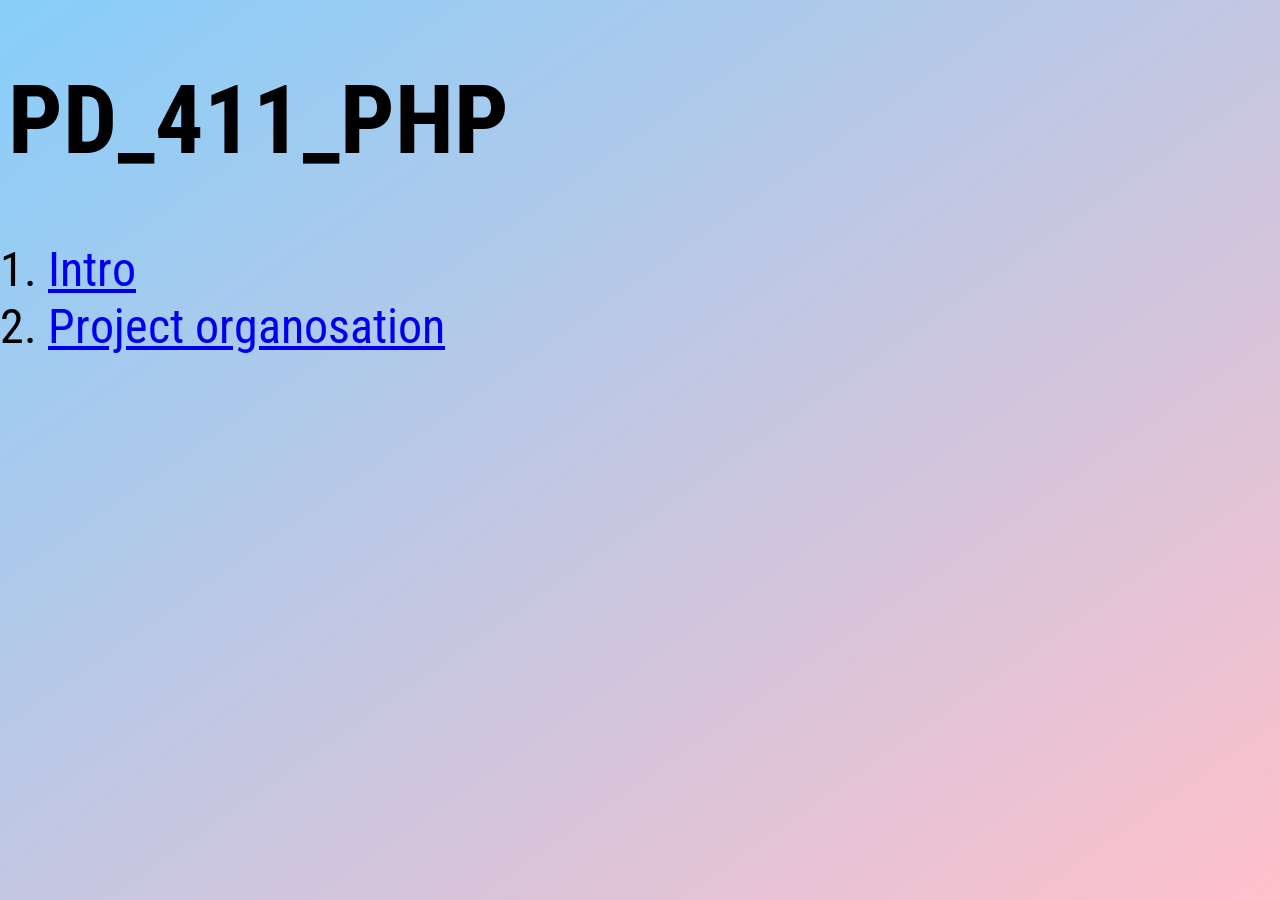
==== index.html @ c7609266 "include require dir file" ====
﻿<!DOCTYPE html>

<html lang="en" xmlns="http://www.w3.org/1999/xhtml">
<head>
    <meta charset="utf-8" />
    <title>PD_411_PHP</title>
    <link rel="stylesheet" href="style.css" />
</head>
<body>
    <h1>PD_411_PHP</h1>
    <ol>
        <li><a href="intro.php">Intro</a></li>
        <li><a href="02-organisation/main.php">Project organosation</a></li>
    </ol>
</body>
</html>
---- style.css ----
﻿@import url('https://fonts.googleapis.com/css2?family=Roboto+Condensed:ital,wght@0,100..900;1,100..900&display=swap');
body {
    font-family: Roboto Condensed;
    font-size: 48px;
    /*background-color:lightskyblue;*/
    background-image: linear-gradient(to bottom right, lightskyblue, pink);
    /*height: 90vh;*/ /*Viiewport Height*/
    background-attachment: fixed;
}
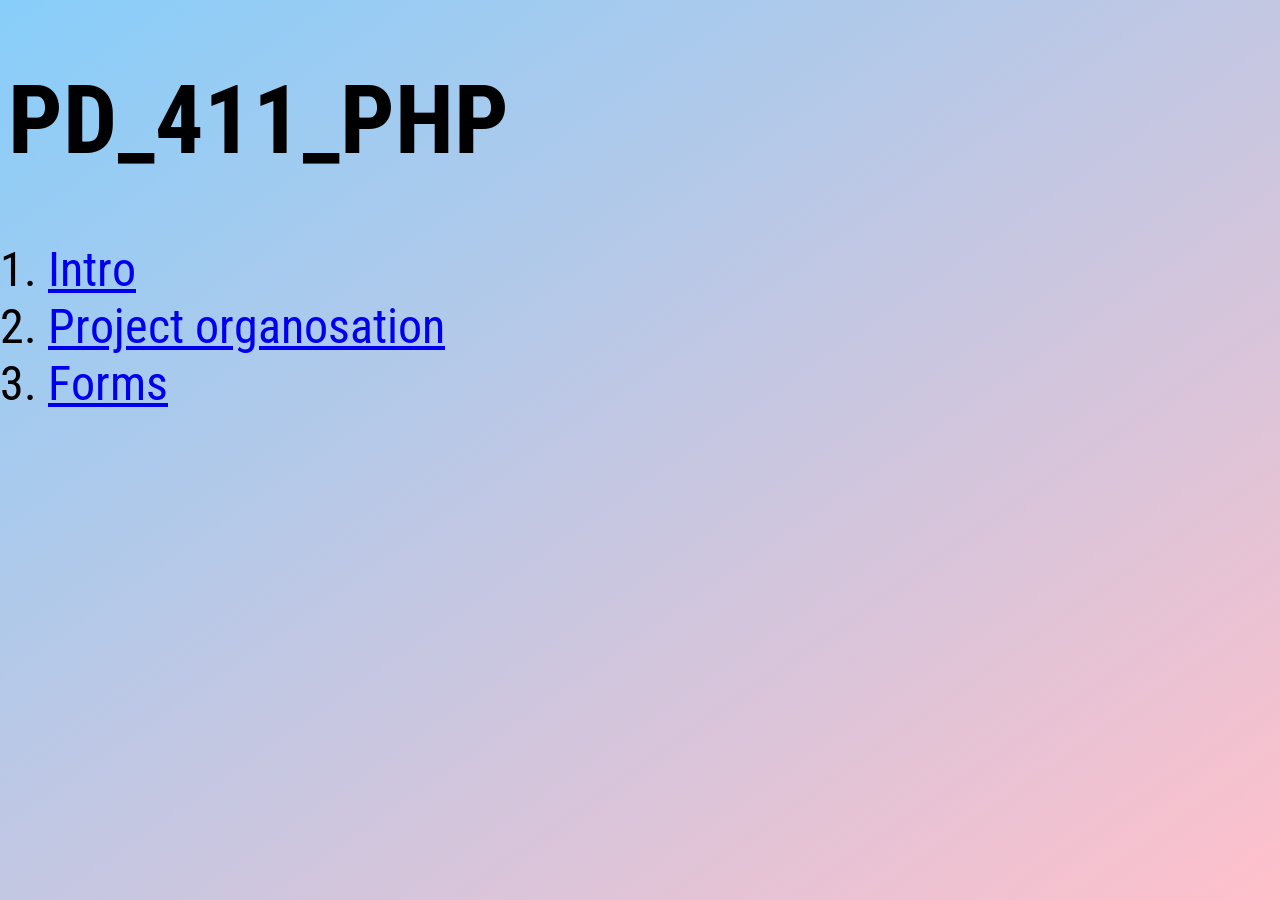
==== commit 875f3f58: "forms start" ====
--- a/index.html
+++ b/index.html
@@ -5,12 +5,14 @@
     <meta charset="utf-8" />
     <title>PD_411_PHP</title>
     <link rel="stylesheet" href="style.css" />
+    <link rel="stylesheet" href="style.php" />
 </head>
 <body>
     <h1>PD_411_PHP</h1>
     <ol>
         <li><a href="intro.php">Intro</a></li>
         <li><a href="02-organisation/main.php">Project organosation</a></li>
+        <li><a href="03-forms/index.php">Forms</a></li>
     </ol>
 </body>
 </html>
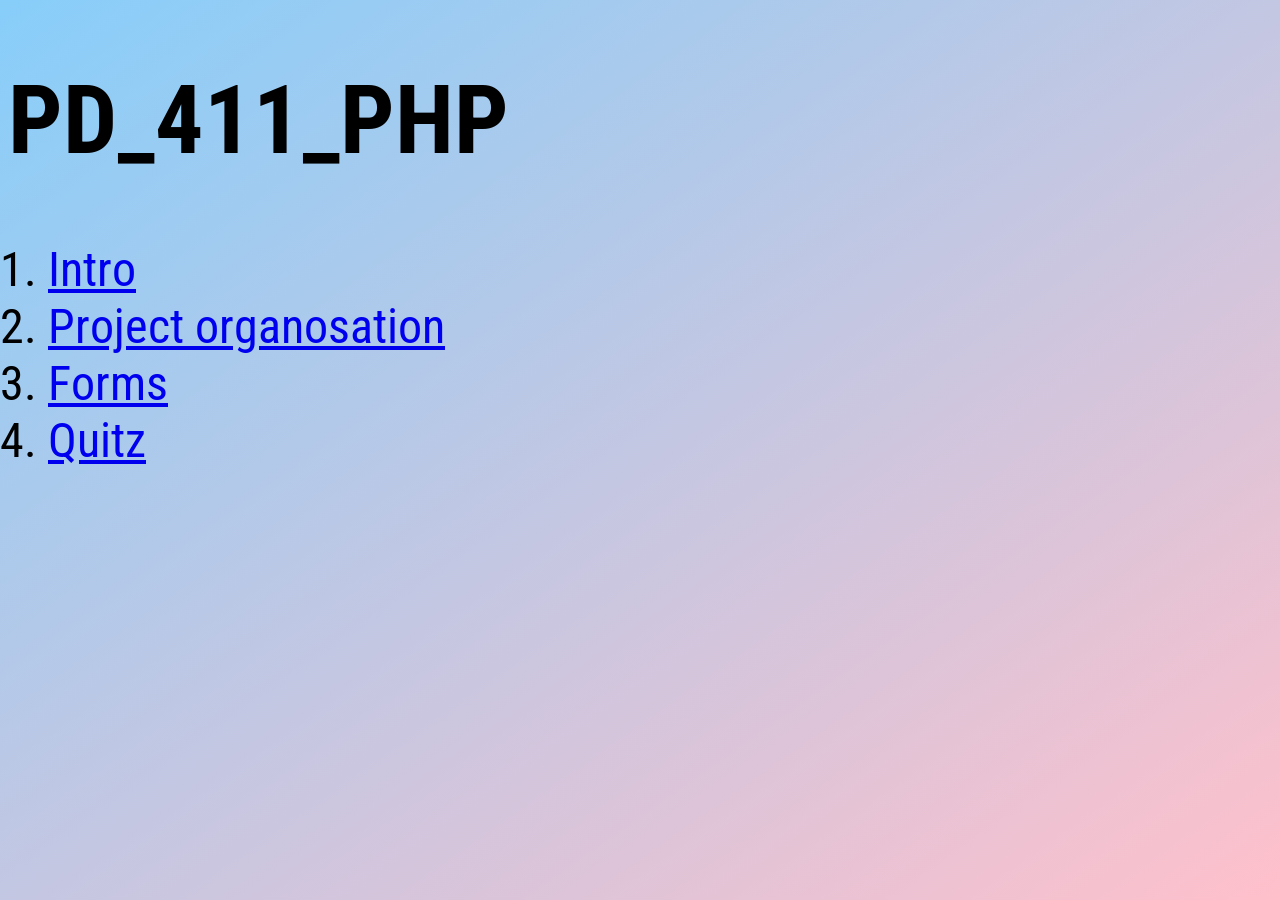
==== commit ae4e5ca3: "commit" ====
--- a/index.html
+++ b/index.html
@@ -13,6 +13,7 @@
         <li><a href="intro.php">Intro</a></li>
         <li><a href="02-organisation/main.php">Project organosation</a></li>
         <li><a href="03-forms/index.php">Forms</a></li>
+        <li><a href="04-Quitz/index.php">Quitz</a></li>
     </ol>
 </body>
 </html>
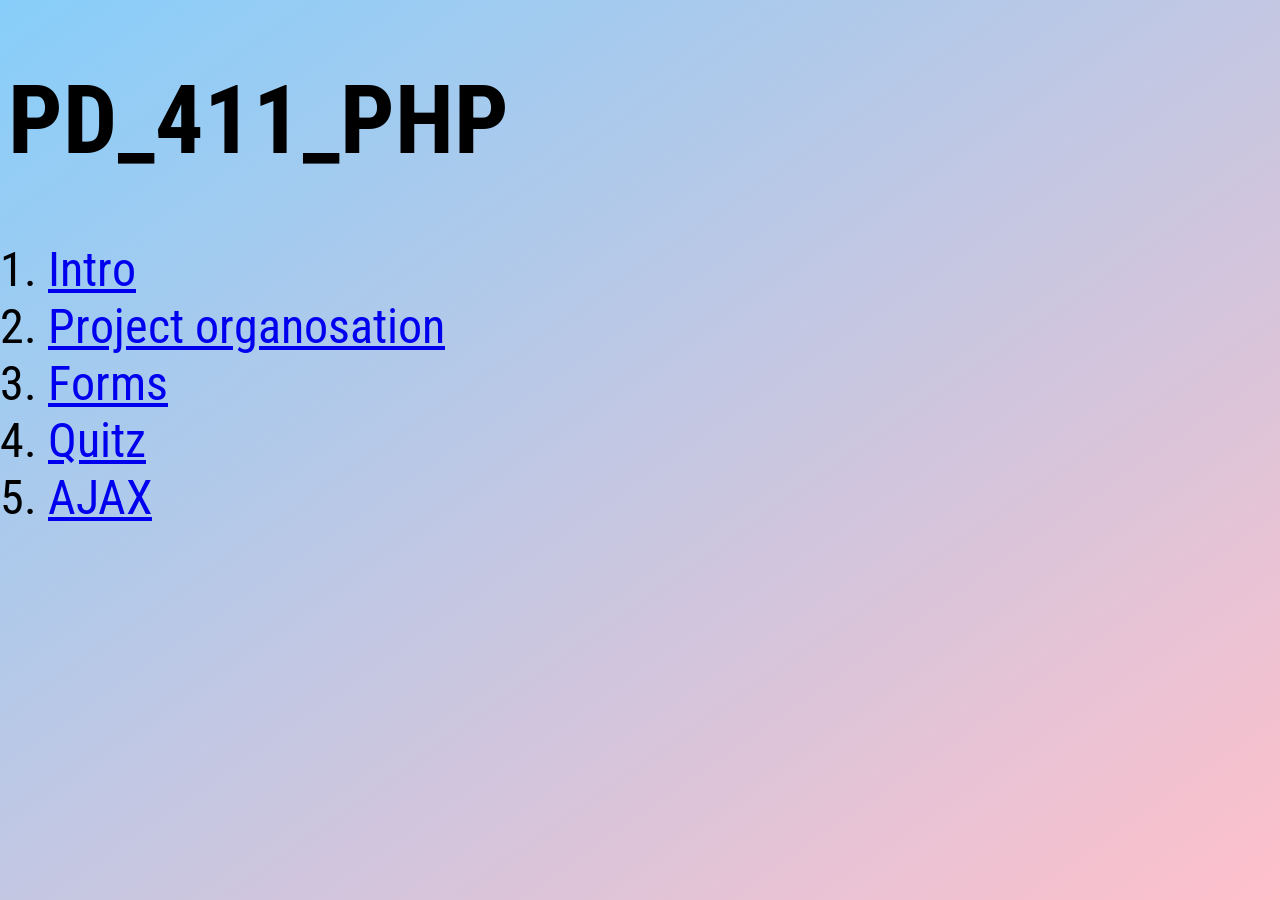
==== commit fb976e0d: "ajax" ====
--- a/index.html
+++ b/index.html
@@ -14,6 +14,7 @@
         <li><a href="02-organisation/main.php">Project organosation</a></li>
         <li><a href="03-forms/index.php">Forms</a></li>
         <li><a href="04-Quitz/index.php">Quitz</a></li>
+        <li><a href="05-AJAX/ajax.html">AJAX</a></li>
     </ol>
 </body>
 </html>
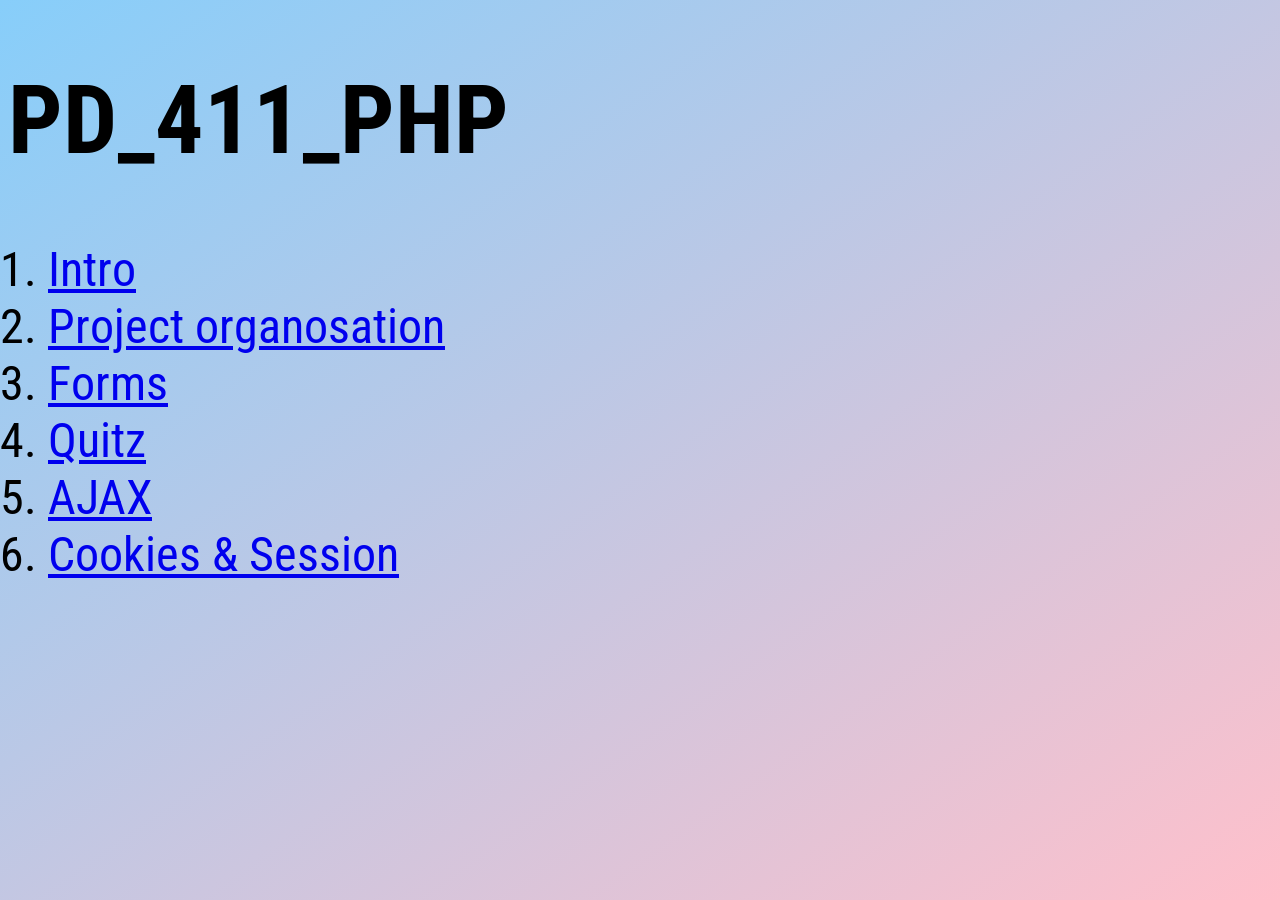
==== commit 1413ce6a: "cookies in progress" ====
--- a/index.html
+++ b/index.html
@@ -15,6 +15,7 @@
         <li><a href="03-forms/index.php">Forms</a></li>
         <li><a href="04-Quitz/index.php">Quitz</a></li>
         <li><a href="05-AJAX/ajax.html">AJAX</a></li>
+        <li><a href="06-CokiesAndSession/index.html">Cookies & Session</a></li>
     </ol>
 </body>
 </html>
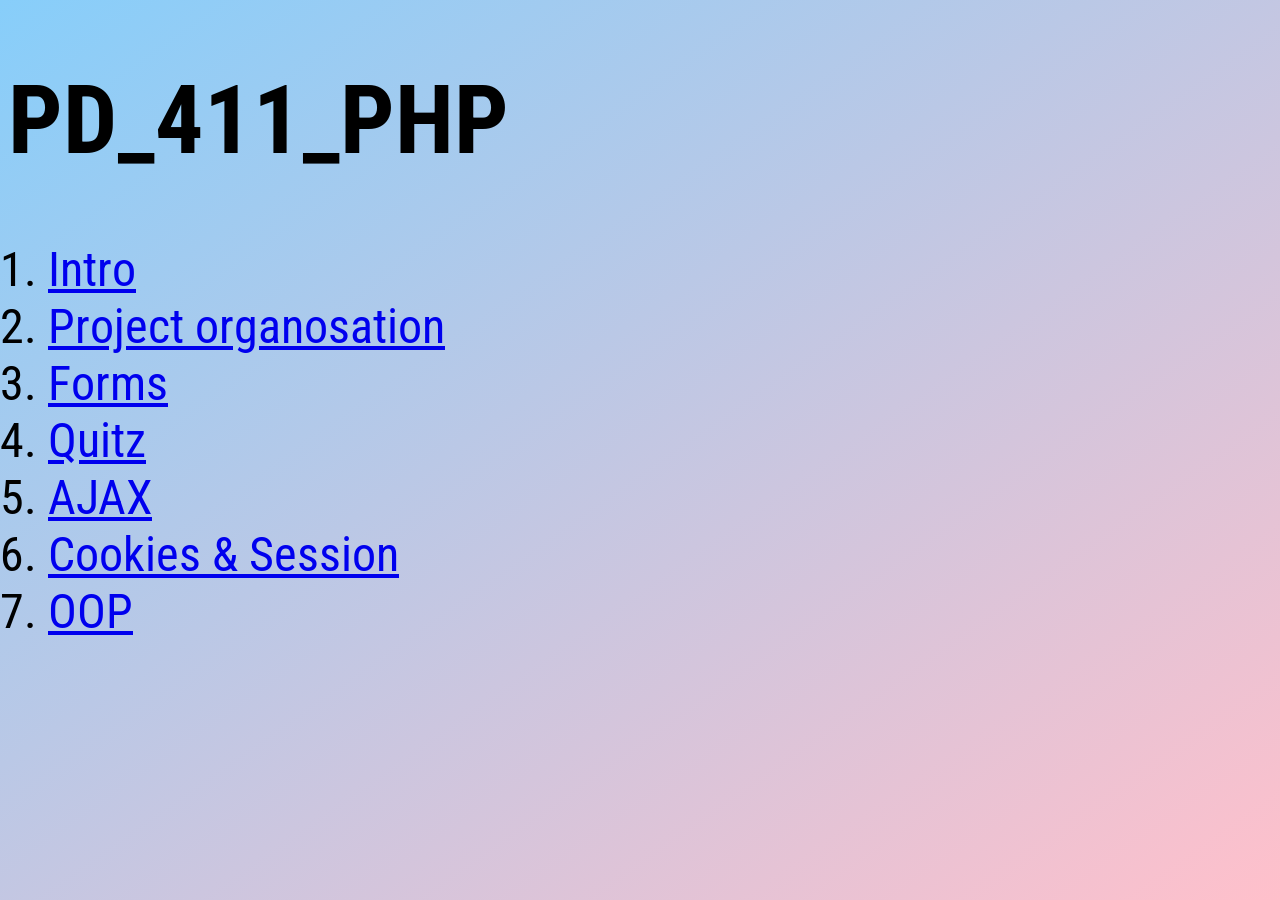
==== commit db74a2fe: "point done" ====
--- a/index.html
+++ b/index.html
@@ -16,6 +16,7 @@
         <li><a href="04-Quitz/index.php">Quitz</a></li>
         <li><a href="05-AJAX/ajax.html">AJAX</a></li>
         <li><a href="06-CokiesAndSession/index.html">Cookies & Session</a></li>
+        <li><a href="07-OOP/index.php">OOP</a></li>
     </ol>
 </body>
 </html>
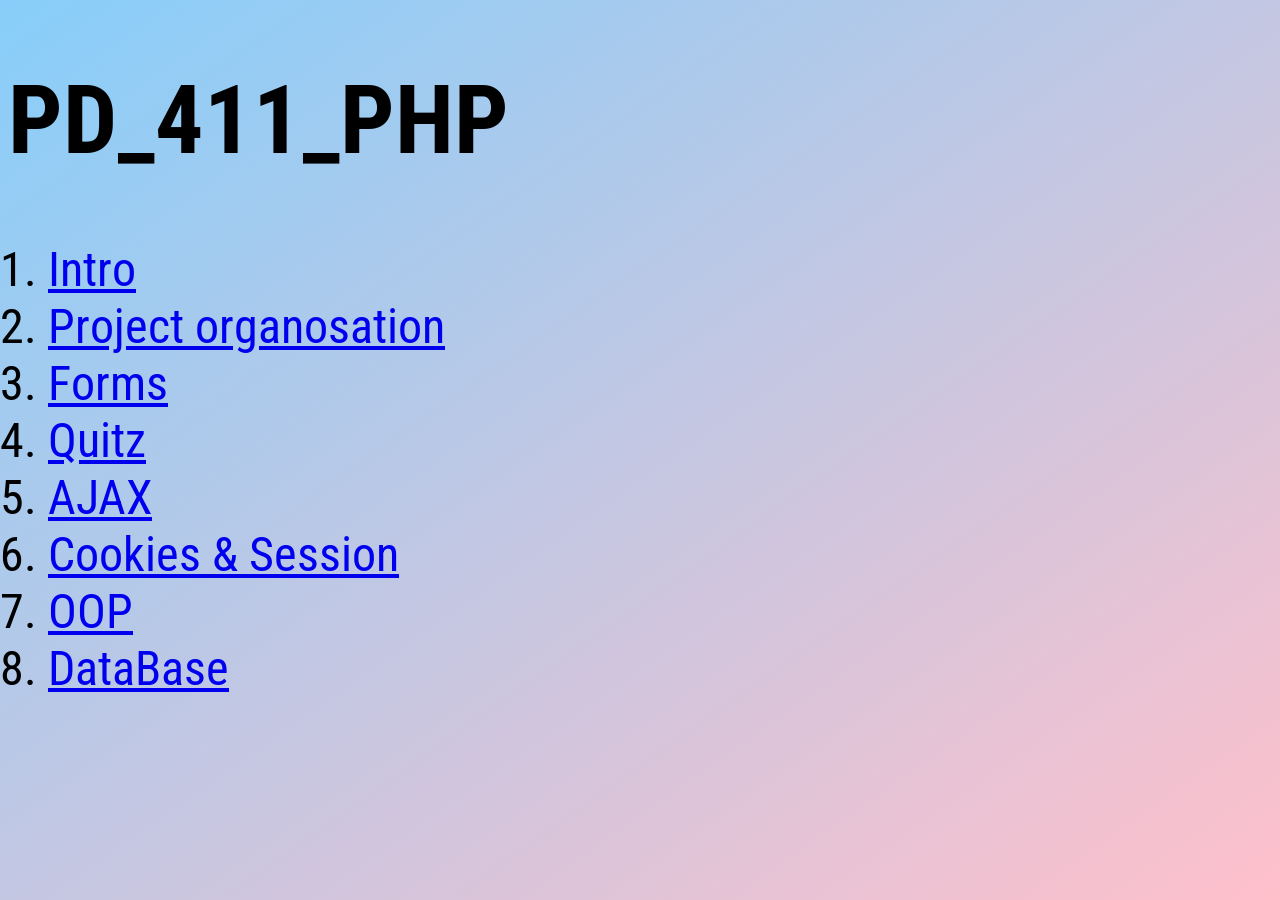
==== commit 4de8f975: "directions in progress" ====
--- a/index.html
+++ b/index.html
@@ -17,6 +17,7 @@
         <li><a href="05-AJAX/ajax.html">AJAX</a></li>
         <li><a href="06-CokiesAndSession/index.html">Cookies & Session</a></li>
         <li><a href="07-OOP/index.php">OOP</a></li>
+        <li><a href="08-DataBase/index.html">DataBase</a></li>
     </ol>
 </body>
 </html>
